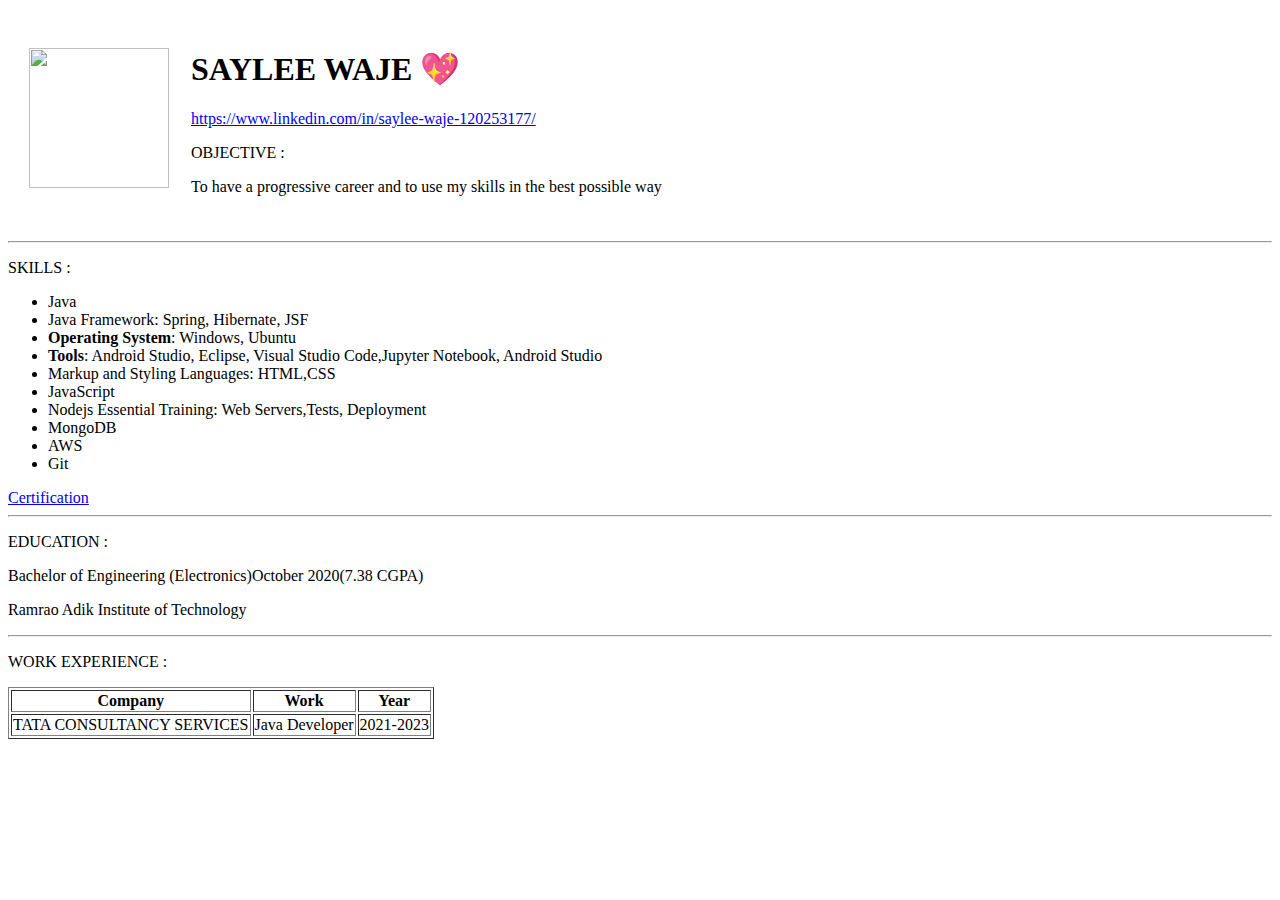
==== index.html @ 80366eb0 "Add initial cv files" ====
<!DOCTYPE html>


<head>
    <meta charset="UTF-8">

    <title>PORTFOLIO </title>
</head>

<body>
    <table cellspacing="20">
        <tr>
            <td><img src="images/pic-modified.png" width="140" height="140"></td>
            <td>
                <h1>SAYLEE WAJE 💖</h1>
                <a
                    href="https://www.linkedin.com/in/saylee-waje-120253177/">https://www.linkedin.com/in/saylee-waje-120253177/</a>

                <p>OBJECTIVE : </p>
                <p>To have a progressive career and to use my skills in the best possible way</p>

            </td>
        </tr>
    </table>




    <hr>

    <p>SKILLS : </p>

    <ul>
        <li>Java</li>
        <li>Java Framework: Spring, Hibernate, JSF</li>
        <li><strong>Operating System</strong>: Windows, Ubuntu</li>
        <li><strong>Tools</strong>: Android Studio, Eclipse, Visual Studio Code,Jupyter Notebook, Android Studio</li>
        <li>Markup and Styling Languages: HTML,CSS</li>
        <li>JavaScript</li>
        <li>Nodejs Essential Training: Web Servers,Tests, Deployment</li>
        <li>MongoDB</li>
        <li>AWS</li>
        <li>Git</li>


    </ul>
    <a href="certi.html">Certification</a>
    <hr>
    <p>EDUCATION : </p>
    <p>Bachelor of Engineering (Electronics)October 2020(7.38 CGPA)</p>
    <p>Ramrao Adik Institute of Technology</p>
    <hr>
    <p>WORK EXPERIENCE : </p>
    <table border="1">
        <thead>
            <th>Company</th>
            <th>Work</th>
            <th>Year</th>
        </thead>
        <tbody>
            <tr>
                <td>TATA CONSULTANCY SERVICES </td>
                <td>Java Developer </td>
                <td>2021-2023</td>
            </tr>
        </tbody>
        <tfoot></tfoot>

    </table>

    <!--<ul>
        <li>Designing, developing and testing web application.</li>
        <li>Code reviews, grooming and contributing as per standards, best practices and guidelines.</li>
        <li>Troubleshoot and resolve customer issues at code and data level and release to production.</li>
        <li>Working closely with team members through a variety of mediums to provide support and understand needs.</li>
        <li>Documentation of client interaction,troubleshooting and results in a clear and concise manner.</li>
    </ul>-->


</body>

</html>
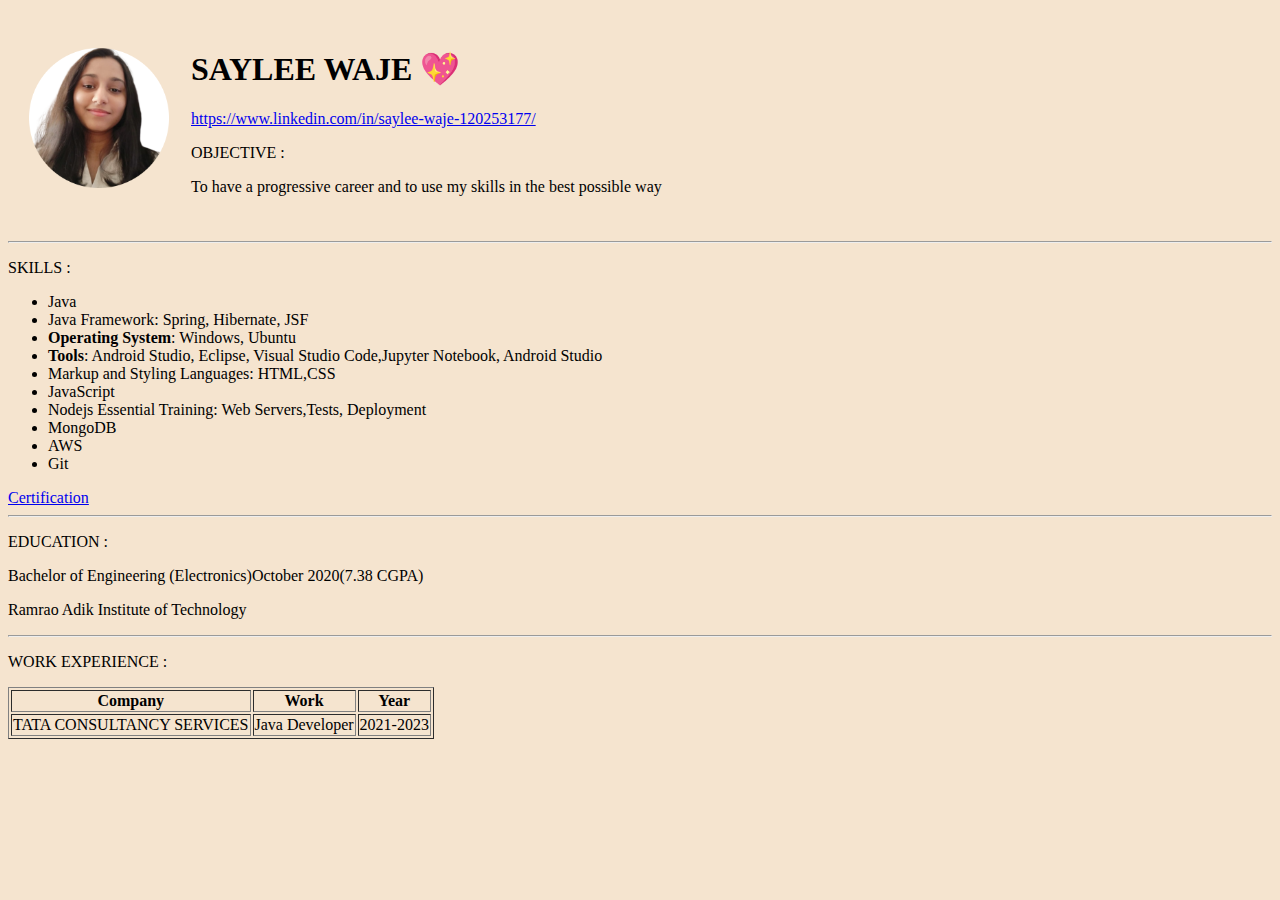
==== commit 9ac17dd7: "Update index.html" ====
--- a/index.html
+++ b/index.html
@@ -7,7 +7,7 @@
     <title>PORTFOLIO </title>
 </head>
 
-<body>
+<body style="background-color: rgb(245, 228, 207);">
     <table cellspacing="20">
         <tr>
             <td><img src="images/pic-modified.png" width="140" height="140"></td>
@@ -79,4 +79,4 @@
 
 </body>
 
-</html>+</html>
